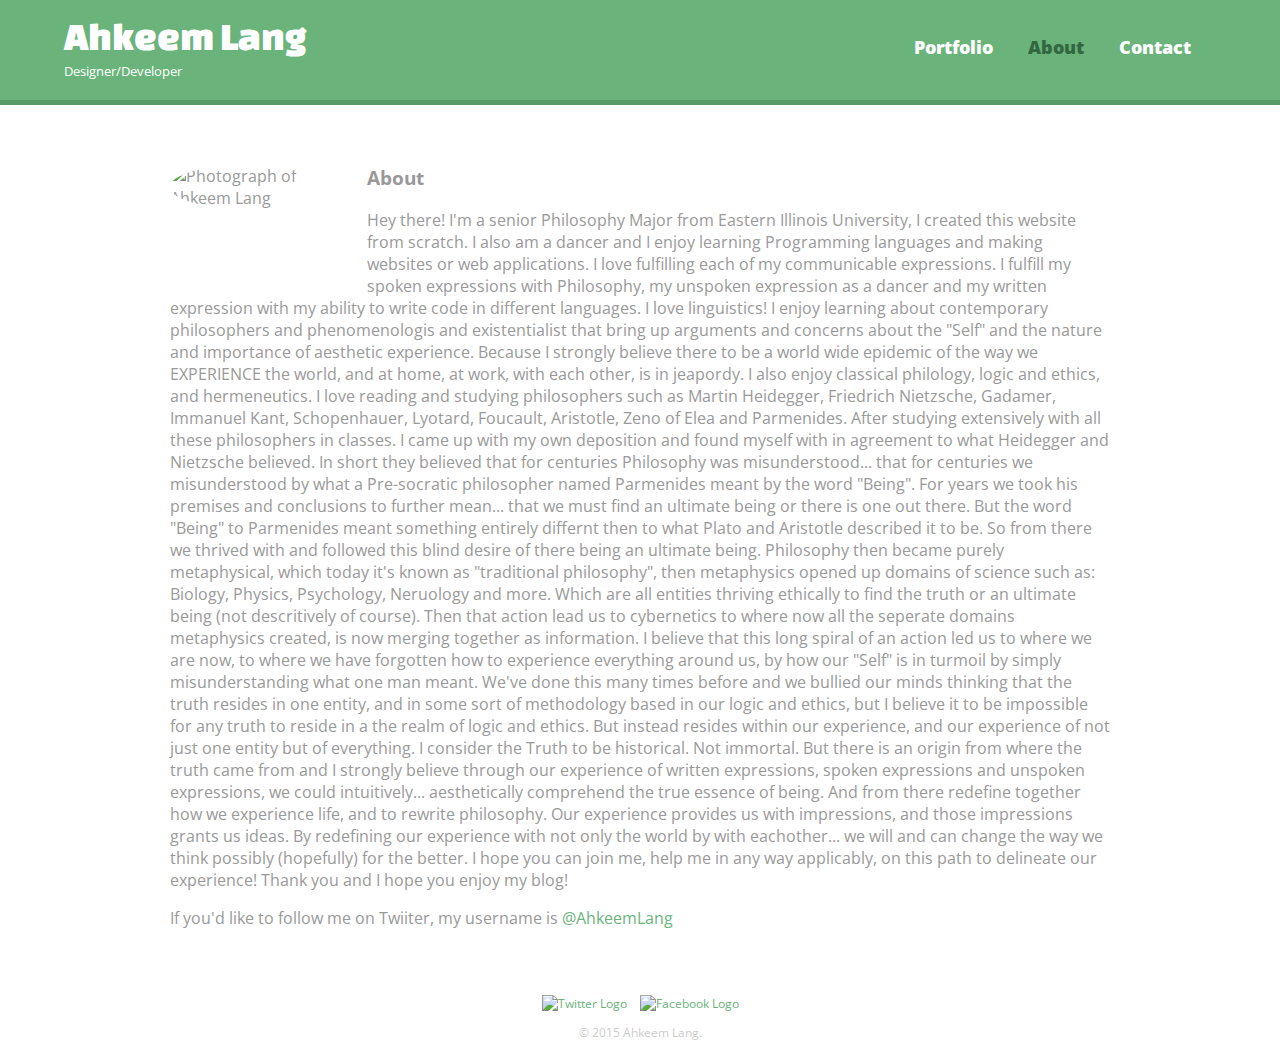
==== about.html @ 02bbae3d "Transfering my previous code over to my git repo" ====
<!DOCTYPE html>
<html>

  <head>
    <meta charset="utf-8">
    <Title>Ahkeem Lang | Designer/Developer</Title>
    <link rel="stylesheet" href="css/normalize.css">
    <link href='https://fonts.googleapis.com/css?family=Changa+One|Open+Sans:400,400italic,700,700italic,800' rel='stylesheet' type='text/css'>
    <link rel="stylesheet" href="css/dragon.css">
    <link rel="stylesheet" href="css/responsive.css">
     <meta name="viewport" content="width=device-width, initial-scale=1.0">
  </head>
  <body>
    <header>
      <a href="index.html" id="logo">
      <h1>Ahkeem Lang</h1>
      <h2>Designer/Developer</h2>
        </a>
      <nav>
        <ul>
          <li><a href="index.html">Portfolio</a></li>
          <li><a href="about.html" class="selected">About</a></li>
          <li><a href="contact.html">Contact</a></li>
        </ul>
      </nav>
    </header>
      <div id="wrapper">
        <section>
          <img src="img/Ahkeem.jpg" alt="Photograph of Ahkeem Lang" class="profile-photo">
          <h3>About</h3>
          <p>Hey there! I'm a senior Philosophy Major from Eastern Illinois University, I created this website from scratch. I also am a dancer and I enjoy learning Programming languages and making websites or web applications. I love fulfilling each of my communicable expressions. I fulfill my spoken expressions with Philosophy, my unspoken expression as a dancer and my written expression with my ability to write code in different languages. I love linguistics! I enjoy learning about contemporary philosophers and phenomenologis and existentialist that bring up arguments and concerns about the "Self" and the nature and importance of aesthetic experience. Because I strongly believe there to be a world wide epidemic of the way we EXPERIENCE the world, and at home, at work, with each other, is in jeapordy. I also enjoy classical philology, logic and ethics, and hermeneutics. I love reading and studying philosophers such as Martin Heidegger, Friedrich Nietzsche, Gadamer, Immanuel Kant, Schopenhauer, Lyotard, Foucault, Aristotle, Zeno of Elea and Parmenides. After studying extensively with all these philosophers in classes. I came up with my own deposition and found myself with in agreement to what Heidegger and Nietzsche believed. In short they believed that for centuries Philosophy was misunderstood... that for centuries we misunderstood by what a Pre-socratic philosopher named Parmenides meant by the word "Being". For years we took his premises and conclusions to further mean... that we must find an ultimate being or there is one out there. But the word "Being" to Parmenides meant something entirely differnt then to what Plato and Aristotle described it to be.  So from there we thrived with and followed this blind desire of there being an ultimate being.  Philosophy then became purely metaphysical, which today it's known as "traditional philosophy", then metaphysics opened up domains of science such as: Biology, Physics, Psychology, Neruology and more. Which are all entities thriving ethically to find the truth or an ultimate being (not descritively of course). Then that action lead us to cybernetics to where now all the seperate domains metaphysics created, is now merging together as information. I believe that this long spiral of an action led us to where we are now, to where we have forgotten how to experience everything around us, by how our "Self" is in turmoil by simply misunderstanding what one man meant. We've done this many times before and we bullied our minds thinking that the truth resides in one entity, and in some sort of methodology based in our logic and ethics, but I believe it to be impossible for any truth to reside in a the realm of logic and ethics.  But instead resides within our experience, and our experience of not just one entity but of everything. I consider the Truth to be historical. Not immortal. But there is an origin from where the truth came from and I strongly believe through our experience of written expressions, spoken expressions and unspoken expressions, we could intuitively... aesthetically comprehend the true essence of being. And from there redefine together how we experience life, and to rewrite philosophy. Our experience provides us with impressions, and those impressions grants us ideas. By redefining our experience with not only the world by with eachother... we will and can change the way we think possibly (hopefully) for the better. I hope you can join me, help me in any way applicably, on this path to delineate our experience! Thank you and I hope you enjoy my blog! </p>
          <p>If you'd like to follow me on Twiiter, my username is <a href="http://twitter.com/AhkeemLang">@AhkeemLang</a></p>
        </section>
        <footer>
          <a href="http://twitter.com/AhkeemLang"><img src="img/twitter-wrap.png" alt="Twitter Logo" class="social-icon"></a>
          <a href="http://www.facebook.com/ahkeem.lang"><img src="img/facebook-wrap.png" alt="Facebook Logo" class="social-icon"></a>
          <p>&copy; 2015 Ahkeem Lang.</p>
        </footer>
      </div>
  </body>
</html>
---- css/dragon.css ----
/****************
GENERAL
*****************/


body {
  font-family: 'Open Sans', sans-serif;
}
#wrapper {
  max-width: 940px;
  margin: 0 auto;
  padding: 0 5%;
}


a {
  text-decoration: none;
}

img {
  max-width: 100%;
}

h3 {
  margin: 0 0 1em 0;
}


/****************
HEADING
*****************/

header {
  float: left;
  margin: 0 0 30px 0;
  padding: 5px 0 0 0;
  width: 100%;
}

#logo {
  text-align: center;
  margin: 0;
}

h1 {
  font-family: 'Changa One', sans-serif;
  margin: 15px 0;
  font-size: 1.75em;
  font-weight: normal;
  line-height: 0.8em;
}

h2 {
  font-size:0.75em;
  margin: -5px 0 0;
  font-weight: normal;
}



/****************
NAVIGATION
*****************/



nav {
  text-align: center;
  padding: 10px 0;
  margin: 20px 0 0;
}

nav ul {
  list-style: none;
  margin: 0 10px;
  padding: 0;
}

nav li {
  display: inline-block;
}

nav a {
  font-weight: 800;
  padding: 10px 15px;
}

/****************
FOOTER
*****************/



footer {
  font-size: 0.75em;
  text-align: center;
  clear: both;
  padding-top: 50px;
  color: #ccc;
}

.social-icon {
  width: 20px;
  height: 20px;
  margin: 0 5px
}



/****************
PAGE: PORTFOLIO
*****************/


/*stripped away bullet points*/
#gallery {
  margin: 0;
  padding: 0;
  list-style: none;
}
/*scaling img*/
#gallery li {
  float: left;
  width: 45%;
  margin: 2.5%;
  background-color: #f5f5f5;
  color: #bdc3c7;
}
/*styling applied to the p*/
#gallery li a p {
  margin: 0;
  padding: 5%;
  font-size: 0.75em;
  color: #bdc3c7
}



/****************
PAGE: ABOUT
*****************/



.profile-photo {
  display: block;
  max-width: 150px;
  margin: 0 auto 30px;
  border-radius: 100%;
}




/****************
PAGE: CONTACT
*****************/



.contact-info {
  list-style: none;
  padding: 0;
  margin: 0;
  font-size: 0.9em;
}

.contact-info a {
  display: block;
  min-height: 20px;
  background-repeat: no-repeat;
  background-size: 20px 20px;
  padding: 0 0 0 30px;
  margin: 0 0 10px;
}

.contact-info li.phone a {
  background-image: url('../img/phone.png');
}

.contact-info li.mail a {
  background-image: url('../img/mail.png');
}

.contact-info li.twitter a {
  background-image: url('../img/twitter.png');
}


/****************
COLORS
*****************/

/* site body */
body {
  background-color: #fff;
  color: #999;
}

/* green header */
header {
  background: #6ab47b;
  border-color: #599a68;
}

/* nav background on mobile devices */
nav {
  background: #599a68;
}

/* logo text */
h1, h2 {
  color: #fff;
}

/* links */
a {
  color: #6ab47b;
}

/* nav link */
nav a, nav a:visited {
  color: #fff;
}

/* selected nav link*/
nav a.selected, nav a:hover {
  color: #32673f;
}
---- css/responsive.css ----
@media screen and (min-width: 480px) {

/****************
TWO COLUMN LAYOUT
*****************/

  #primary {
    width: 50%;
    float: left;
  }

  #secondary {
    width: 40%;
    float: right;
  }


  /****************
  PAGE: PORTFOLIO
*****************/

  #gallery li {
    width: 28.3333%;
  }

  #gallery li:nth-child(4n) {
    clear: left;
  }


  /****************
  PAGE: ABOUT
*****************/

  .profile-photo {
    float: left;
    margin: 0 5% 80px 0;
  }

}

@media screen and (min-width: 660px) {


  /****************
  HEADER
*****************/

 nav {
    background: none;
    float: right;
    font-size: 1.125em;
    margin-right: 5%;
    text-align: right;
    width: 45%;
  }

  #logo {
    float: left;
    margin-left: 5%;
    text-align: left;
    width: 45%;
  }

  h1 {
    font-size: 2.5em;
  }

  h2 {
    font-size: 0.825em;
    margin-bottom: 20px;
  }

  header {
    border-bottom: 5px solid #599a68;
    margin-bottom: 60px;
  }


}
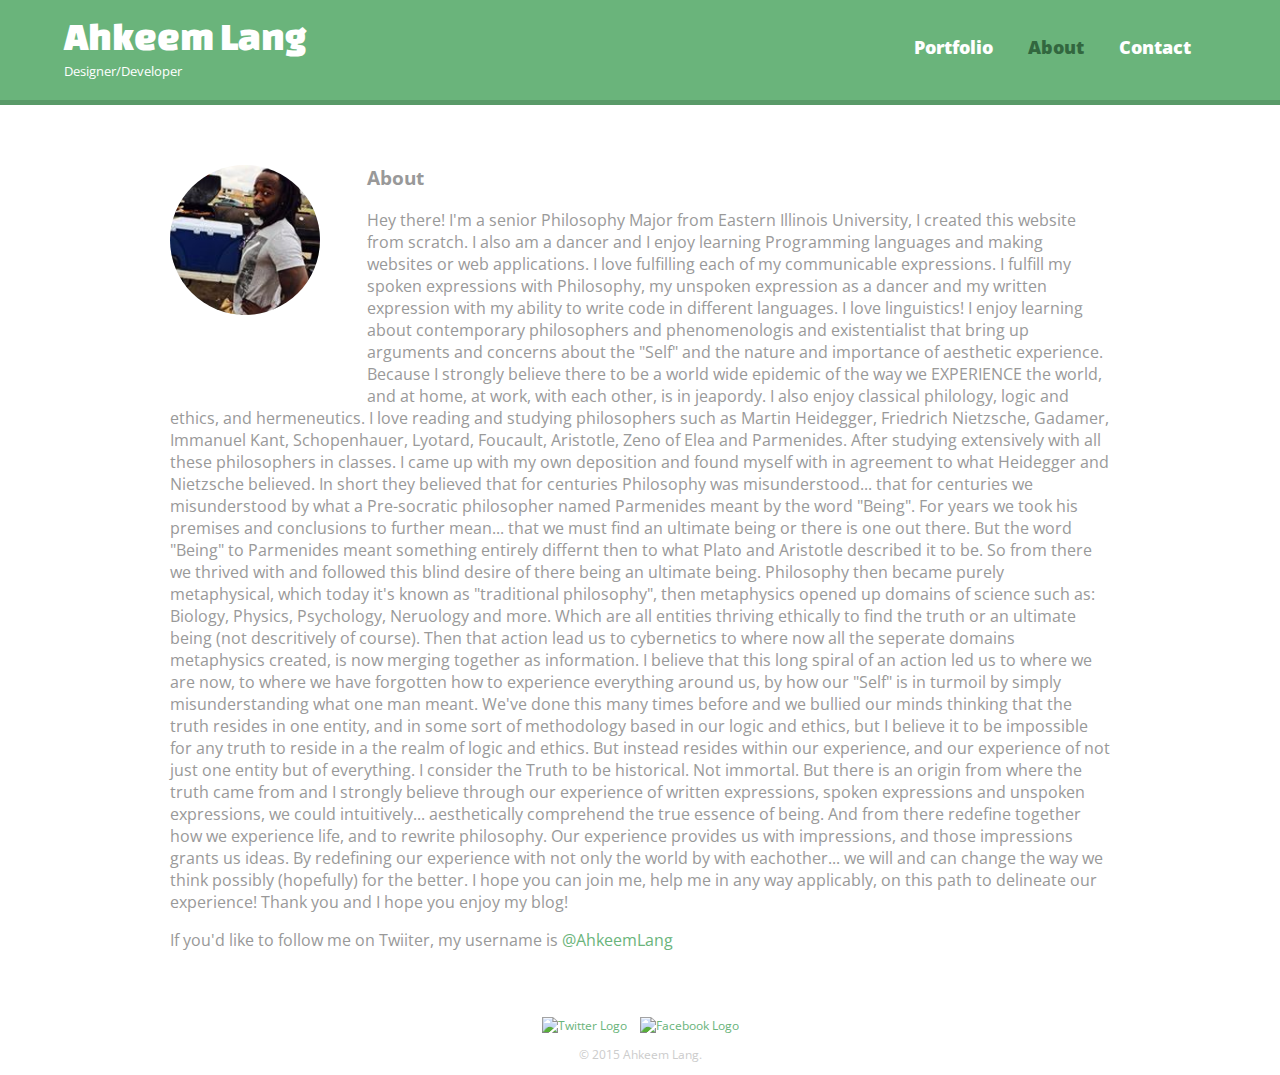
==== commit 5b38c640: "I reformatted the paragraph" ====
--- a/about.html
+++ b/about.html
@@ -28,7 +28,15 @@
         <section>
           <img src="img/Ahkeem.jpg" alt="Photograph of Ahkeem Lang" class="profile-photo">
           <h3>About</h3>
-          <p>Hey there! I'm a senior Philosophy Major from Eastern Illinois University, I created this website from scratch. I also am a dancer and I enjoy learning Programming languages and making websites or web applications. I love fulfilling each of my communicable expressions. I fulfill my spoken expressions with Philosophy, my unspoken expression as a dancer and my written expression with my ability to write code in different languages. I love linguistics! I enjoy learning about contemporary philosophers and phenomenologis and existentialist that bring up arguments and concerns about the "Self" and the nature and importance of aesthetic experience. Because I strongly believe there to be a world wide epidemic of the way we EXPERIENCE the world, and at home, at work, with each other, is in jeapordy. I also enjoy classical philology, logic and ethics, and hermeneutics. I love reading and studying philosophers such as Martin Heidegger, Friedrich Nietzsche, Gadamer, Immanuel Kant, Schopenhauer, Lyotard, Foucault, Aristotle, Zeno of Elea and Parmenides. After studying extensively with all these philosophers in classes. I came up with my own deposition and found myself with in agreement to what Heidegger and Nietzsche believed. In short they believed that for centuries Philosophy was misunderstood... that for centuries we misunderstood by what a Pre-socratic philosopher named Parmenides meant by the word "Being". For years we took his premises and conclusions to further mean... that we must find an ultimate being or there is one out there. But the word "Being" to Parmenides meant something entirely differnt then to what Plato and Aristotle described it to be.  So from there we thrived with and followed this blind desire of there being an ultimate being.  Philosophy then became purely metaphysical, which today it's known as "traditional philosophy", then metaphysics opened up domains of science such as: Biology, Physics, Psychology, Neruology and more. Which are all entities thriving ethically to find the truth or an ultimate being (not descritively of course). Then that action lead us to cybernetics to where now all the seperate domains metaphysics created, is now merging together as information. I believe that this long spiral of an action led us to where we are now, to where we have forgotten how to experience everything around us, by how our "Self" is in turmoil by simply misunderstanding what one man meant. We've done this many times before and we bullied our minds thinking that the truth resides in one entity, and in some sort of methodology based in our logic and ethics, but I believe it to be impossible for any truth to reside in a the realm of logic and ethics.  But instead resides within our experience, and our experience of not just one entity but of everything. I consider the Truth to be historical. Not immortal. But there is an origin from where the truth came from and I strongly believe through our experience of written expressions, spoken expressions and unspoken expressions, we could intuitively... aesthetically comprehend the true essence of being. And from there redefine together how we experience life, and to rewrite philosophy. Our experience provides us with impressions, and those impressions grants us ideas. By redefining our experience with not only the world by with eachother... we will and can change the way we think possibly (hopefully) for the better. I hope you can join me, help me in any way applicably, on this path to delineate our experience! Thank you and I hope you enjoy my blog! </p>
+          <p>Hey there! I'm a senior Philosophy Major from Eastern Illinois
+            University, I created this website from scratch. I also am a dancer
+            and I enjoy learning Programming languages and making websites or
+            web applications. I love fulfilling each of my communicable expressions.
+            I fulfill my spoken expressions with Philosophy, my unspoken expression
+            as a dancer and my written expression with my ability to write code
+            in different languages. I love linguistics! I enjoy learning about
+            contemporary philosophers and phenomenologis and existentialist that
+            bring up arguments and concerns about the "Self" and the nature and importance of aesthetic experience. Because I strongly believe there to be a world wide epidemic of the way we EXPERIENCE the world, and at home, at work, with each other, is in jeapordy. I also enjoy classical philology, logic and ethics, and hermeneutics. I love reading and studying philosophers such as Martin Heidegger, Friedrich Nietzsche, Gadamer, Immanuel Kant, Schopenhauer, Lyotard, Foucault, Aristotle, Zeno of Elea and Parmenides. After studying extensively with all these philosophers in classes. I came up with my own deposition and found myself with in agreement to what Heidegger and Nietzsche believed. In short they believed that for centuries Philosophy was misunderstood... that for centuries we misunderstood by what a Pre-socratic philosopher named Parmenides meant by the word "Being". For years we took his premises and conclusions to further mean... that we must find an ultimate being or there is one out there. But the word "Being" to Parmenides meant something entirely differnt then to what Plato and Aristotle described it to be.  So from there we thrived with and followed this blind desire of there being an ultimate being.  Philosophy then became purely metaphysical, which today it's known as "traditional philosophy", then metaphysics opened up domains of science such as: Biology, Physics, Psychology, Neruology and more. Which are all entities thriving ethically to find the truth or an ultimate being (not descritively of course). Then that action lead us to cybernetics to where now all the seperate domains metaphysics created, is now merging together as information. I believe that this long spiral of an action led us to where we are now, to where we have forgotten how to experience everything around us, by how our "Self" is in turmoil by simply misunderstanding what one man meant. We've done this many times before and we bullied our minds thinking that the truth resides in one entity, and in some sort of methodology based in our logic and ethics, but I believe it to be impossible for any truth to reside in a the realm of logic and ethics.  But instead resides within our experience, and our experience of not just one entity but of everything. I consider the Truth to be historical. Not immortal. But there is an origin from where the truth came from and I strongly believe through our experience of written expressions, spoken expressions and unspoken expressions, we could intuitively... aesthetically comprehend the true essence of being. And from there redefine together how we experience life, and to rewrite philosophy. Our experience provides us with impressions, and those impressions grants us ideas. By redefining our experience with not only the world by with eachother... we will and can change the way we think possibly (hopefully) for the better. I hope you can join me, help me in any way applicably, on this path to delineate our experience! Thank you and I hope you enjoy my blog! </p>
           <p>If you'd like to follow me on Twiiter, my username is <a href="http://twitter.com/AhkeemLang">@AhkeemLang</a></p>
         </section>
         <footer>
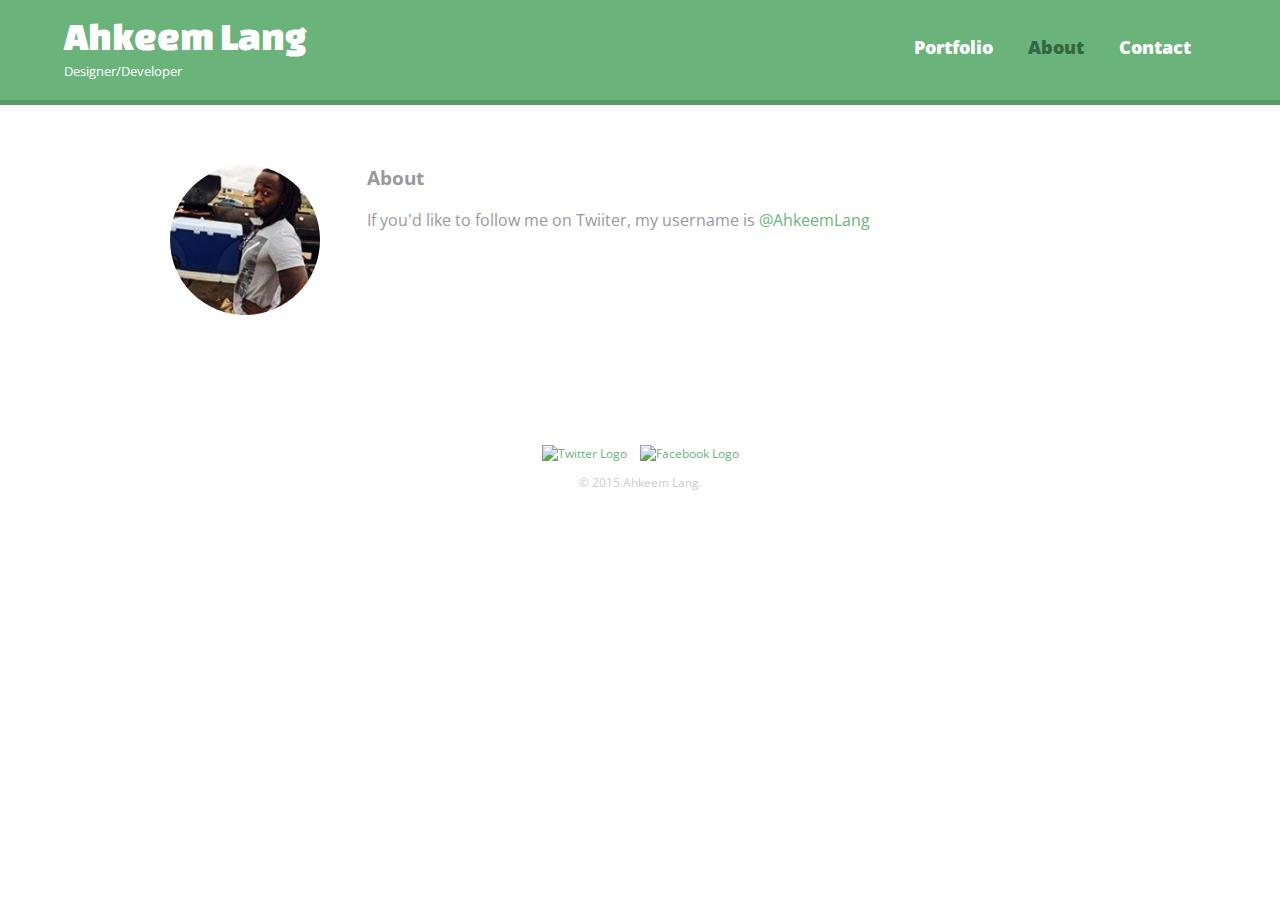
==== commit 6d0527c2: "I deleted the paragraph because, I want to write a new one" ====
--- a/about.html
+++ b/about.html
@@ -28,15 +28,7 @@
         <section>
           <img src="img/Ahkeem.jpg" alt="Photograph of Ahkeem Lang" class="profile-photo">
           <h3>About</h3>
-          <p>Hey there! I'm a senior Philosophy Major from Eastern Illinois
-            University, I created this website from scratch. I also am a dancer
-            and I enjoy learning Programming languages and making websites or
-            web applications. I love fulfilling each of my communicable expressions.
-            I fulfill my spoken expressions with Philosophy, my unspoken expression
-            as a dancer and my written expression with my ability to write code
-            in different languages. I love linguistics! I enjoy learning about
-            contemporary philosophers and phenomenologis and existentialist that
-            bring up arguments and concerns about the "Self" and the nature and importance of aesthetic experience. Because I strongly believe there to be a world wide epidemic of the way we EXPERIENCE the world, and at home, at work, with each other, is in jeapordy. I also enjoy classical philology, logic and ethics, and hermeneutics. I love reading and studying philosophers such as Martin Heidegger, Friedrich Nietzsche, Gadamer, Immanuel Kant, Schopenhauer, Lyotard, Foucault, Aristotle, Zeno of Elea and Parmenides. After studying extensively with all these philosophers in classes. I came up with my own deposition and found myself with in agreement to what Heidegger and Nietzsche believed. In short they believed that for centuries Philosophy was misunderstood... that for centuries we misunderstood by what a Pre-socratic philosopher named Parmenides meant by the word "Being". For years we took his premises and conclusions to further mean... that we must find an ultimate being or there is one out there. But the word "Being" to Parmenides meant something entirely differnt then to what Plato and Aristotle described it to be.  So from there we thrived with and followed this blind desire of there being an ultimate being.  Philosophy then became purely metaphysical, which today it's known as "traditional philosophy", then metaphysics opened up domains of science such as: Biology, Physics, Psychology, Neruology and more. Which are all entities thriving ethically to find the truth or an ultimate being (not descritively of course). Then that action lead us to cybernetics to where now all the seperate domains metaphysics created, is now merging together as information. I believe that this long spiral of an action led us to where we are now, to where we have forgotten how to experience everything around us, by how our "Self" is in turmoil by simply misunderstanding what one man meant. We've done this many times before and we bullied our minds thinking that the truth resides in one entity, and in some sort of methodology based in our logic and ethics, but I believe it to be impossible for any truth to reside in a the realm of logic and ethics.  But instead resides within our experience, and our experience of not just one entity but of everything. I consider the Truth to be historical. Not immortal. But there is an origin from where the truth came from and I strongly believe through our experience of written expressions, spoken expressions and unspoken expressions, we could intuitively... aesthetically comprehend the true essence of being. And from there redefine together how we experience life, and to rewrite philosophy. Our experience provides us with impressions, and those impressions grants us ideas. By redefining our experience with not only the world by with eachother... we will and can change the way we think possibly (hopefully) for the better. I hope you can join me, help me in any way applicably, on this path to delineate our experience! Thank you and I hope you enjoy my blog! </p>
+          <p></p>
           <p>If you'd like to follow me on Twiiter, my username is <a href="http://twitter.com/AhkeemLang">@AhkeemLang</a></p>
         </section>
         <footer>
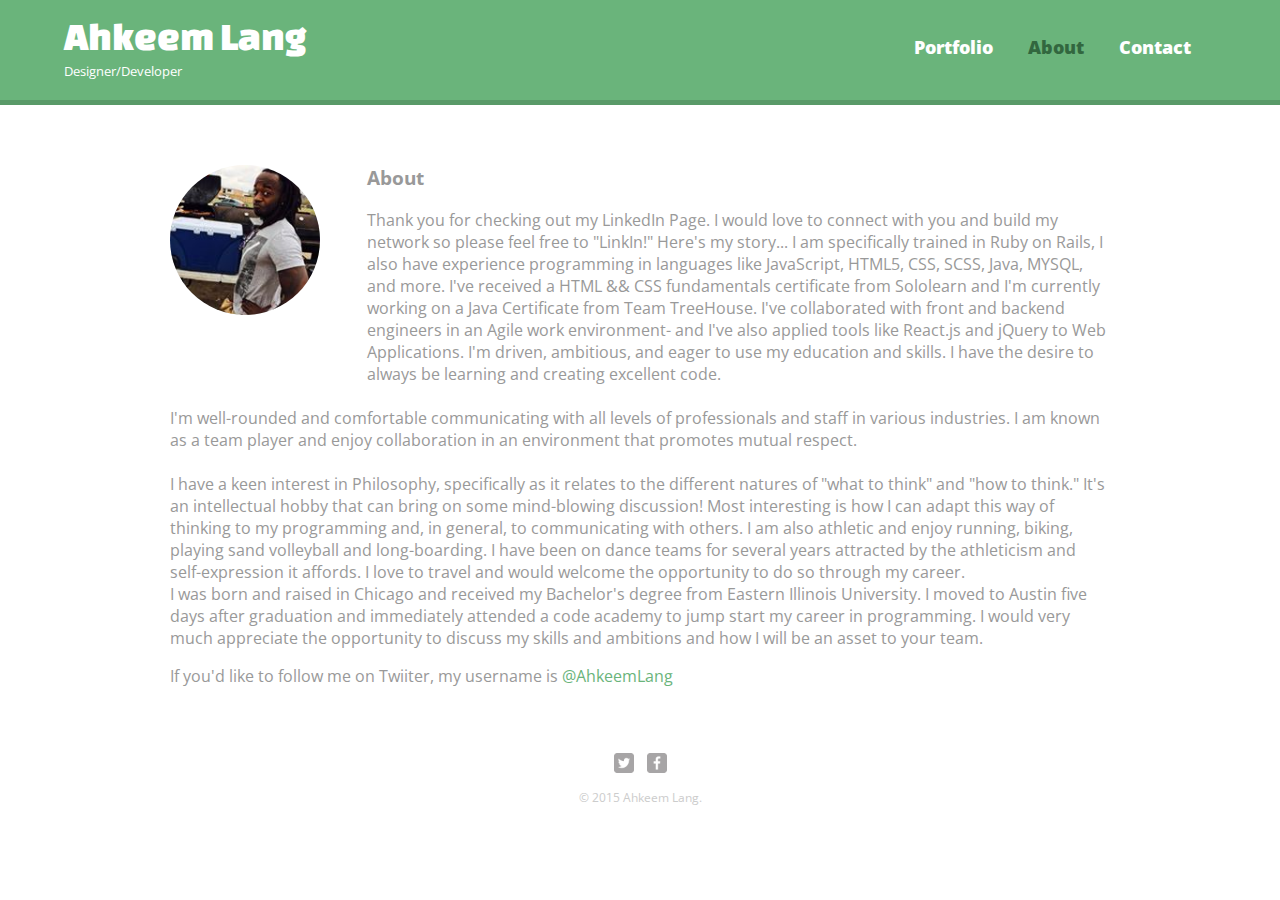
==== commit eaa021ce: "Added br tags to space my paragraphs out" ====
--- a/about.html
+++ b/about.html
@@ -28,7 +28,13 @@
         <section>
           <img src="img/Ahkeem.jpg" alt="Photograph of Ahkeem Lang" class="profile-photo">
           <h3>About</h3>
-          <p></p>
+          <p>Thank you for checking out my LinkedIn Page. I would love to connect with you and build my network so please feel free to "LinkIn!" Here's my story... I am specifically trained in Ruby on Rails, I also have experience programming in languages like JavaScript, HTML5, CSS, SCSS, Java, MYSQL, and more. I've received a HTML && CSS fundamentals certificate from Sololearn and I'm currently working on a Java Certificate from Team TreeHouse. I've collaborated with front and backend engineers in an Agile work environment- and I've also applied tools like React.js and jQuery to Web Applications. I'm driven, ambitious, and eager to use my education and skills. I have the desire to always be learning and creating excellent code.<br />
+
+<br />I'm well-rounded and comfortable communicating with all levels of professionals and staff in various industries. I am known as a team player and enjoy collaboration in an environment that promotes mutual respect.<br />
+
+<br />I have a keen interest in Philosophy, specifically as it relates to the different natures of "what to think" and "how to think." It's an intellectual hobby that can bring on some mind-blowing discussion! Most interesting is how I can adapt this way of thinking to my programming and, in general, to communicating with others. I am also athletic and enjoy running, biking, playing sand volleyball and long-boarding. I have been on dance teams for several years attracted by the athleticism and self-expression it affords. I love to travel and would welcome the opportunity to do so through my career.
+
+<br />I was born and raised in Chicago and received my Bachelor's degree from Eastern Illinois University. I moved to Austin five days after graduation and immediately attended a code academy to jump start my career in programming. I would very much appreciate the opportunity to discuss my skills and ambitions and how I will be an asset to your team.</p>
           <p>If you'd like to follow me on Twiiter, my username is <a href="http://twitter.com/AhkeemLang">@AhkeemLang</a></p>
         </section>
         <footer>
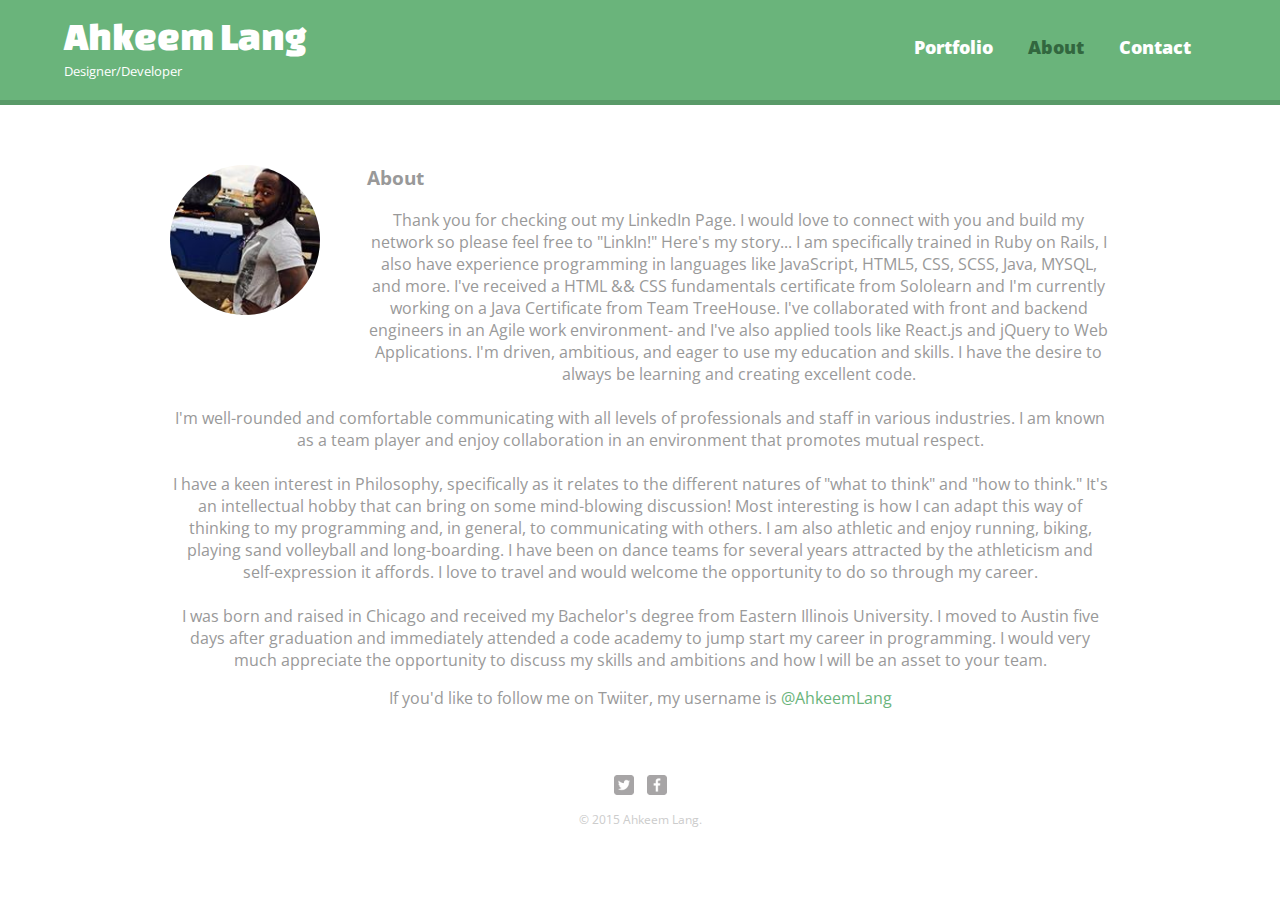
==== commit 533bdd45: "editted the contact page content and centered the text to my about me page" ====
--- a/about.html
+++ b/about.html
@@ -32,7 +32,7 @@
 
 <br />I'm well-rounded and comfortable communicating with all levels of professionals and staff in various industries. I am known as a team player and enjoy collaboration in an environment that promotes mutual respect.<br />
 
-<br />I have a keen interest in Philosophy, specifically as it relates to the different natures of "what to think" and "how to think." It's an intellectual hobby that can bring on some mind-blowing discussion! Most interesting is how I can adapt this way of thinking to my programming and, in general, to communicating with others. I am also athletic and enjoy running, biking, playing sand volleyball and long-boarding. I have been on dance teams for several years attracted by the athleticism and self-expression it affords. I love to travel and would welcome the opportunity to do so through my career.
+<br />I have a keen interest in Philosophy, specifically as it relates to the different natures of "what to think" and "how to think." It's an intellectual hobby that can bring on some mind-blowing discussion! Most interesting is how I can adapt this way of thinking to my programming and, in general, to communicating with others. I am also athletic and enjoy running, biking, playing sand volleyball and long-boarding. I have been on dance teams for several years attracted by the athleticism and self-expression it affords. I love to travel and would welcome the opportunity to do so through my career.<br />
 
 <br />I was born and raised in Chicago and received my Bachelor's degree from Eastern Illinois University. I moved to Austin five days after graduation and immediately attended a code academy to jump start my career in programming. I would very much appreciate the opportunity to discuss my skills and ambitions and how I will be an asset to your team.</p>
           <p>If you'd like to follow me on Twiiter, my username is <a href="http://twitter.com/AhkeemLang">@AhkeemLang</a></p>
--- a/css/dragon.css
+++ b/css/dragon.css
@@ -149,6 +149,10 @@
   border-radius: 100%;
 }
 
+#wrapper p {
+  text-align: center;
+}
+
 
 
 
